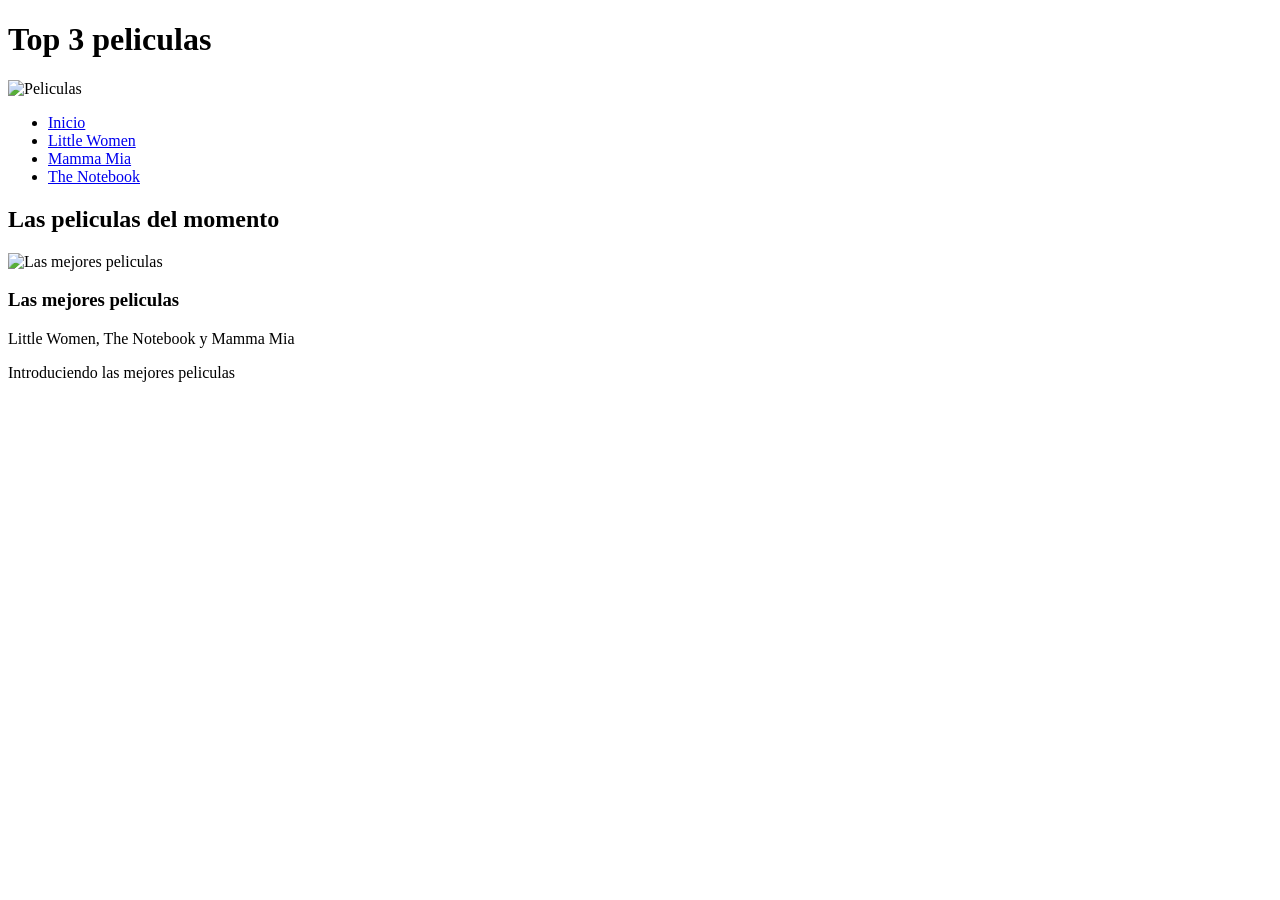
==== index.html @ 27271ba5 "index" ====
<!DOCTYPE html>
 <html lang="en"> 
    <head> 
        <meta charset="UTF-8"> 
        <meta name="viewport" content="width=device-width, initial-scale=1.0">
         <title>Peliculas</title>
         </head> 
         <body> 
            <header>
                 <h1>Top 3 peliculas</h1>
                  <img src="https://encrypted-tbn0.gstatic.com/images?q=tbn:ANd9GcRVLHkRX84MJq5tGqDHZteD2gmP3tItqo9jgvVMor9_9A&s=10" alt="Peliculas">
                 </header>
                  <nav>
                     <ul>
                         <li><a href="index.html">Inicio</a></li> 
                         <li><a href="littlewomen.html">Little Women</a></li>
                          <li><a href="mammamia.html">Mamma Mia</a></li> 
                          <li><a href="thenotebook.html">The Notebook </a></li> 
                        </ul>
                     </nav>
                      <main>
                         <section>
                             <h2> Las peliculas del momento</h2> 
                             <img src="https://encrypted-tbn0.gstatic.com/images?q=tbn:ANd9GcQTL0pBVxuCeVcrP9-cUW1TbWu8j_iIvBah2wzQP2vdZA&s=10" alt="Las mejores peliculas">
                              <article>
                                 <h3>Las mejores peliculas</h3> 
                                 <p> Little Women, The Notebook y Mamma Mia</p>
                              </article>
                         </section>
                      </main>
                      <footer>
                        <p>Introduciendo las mejores peliculas</p>
                      </footer>
         </body>
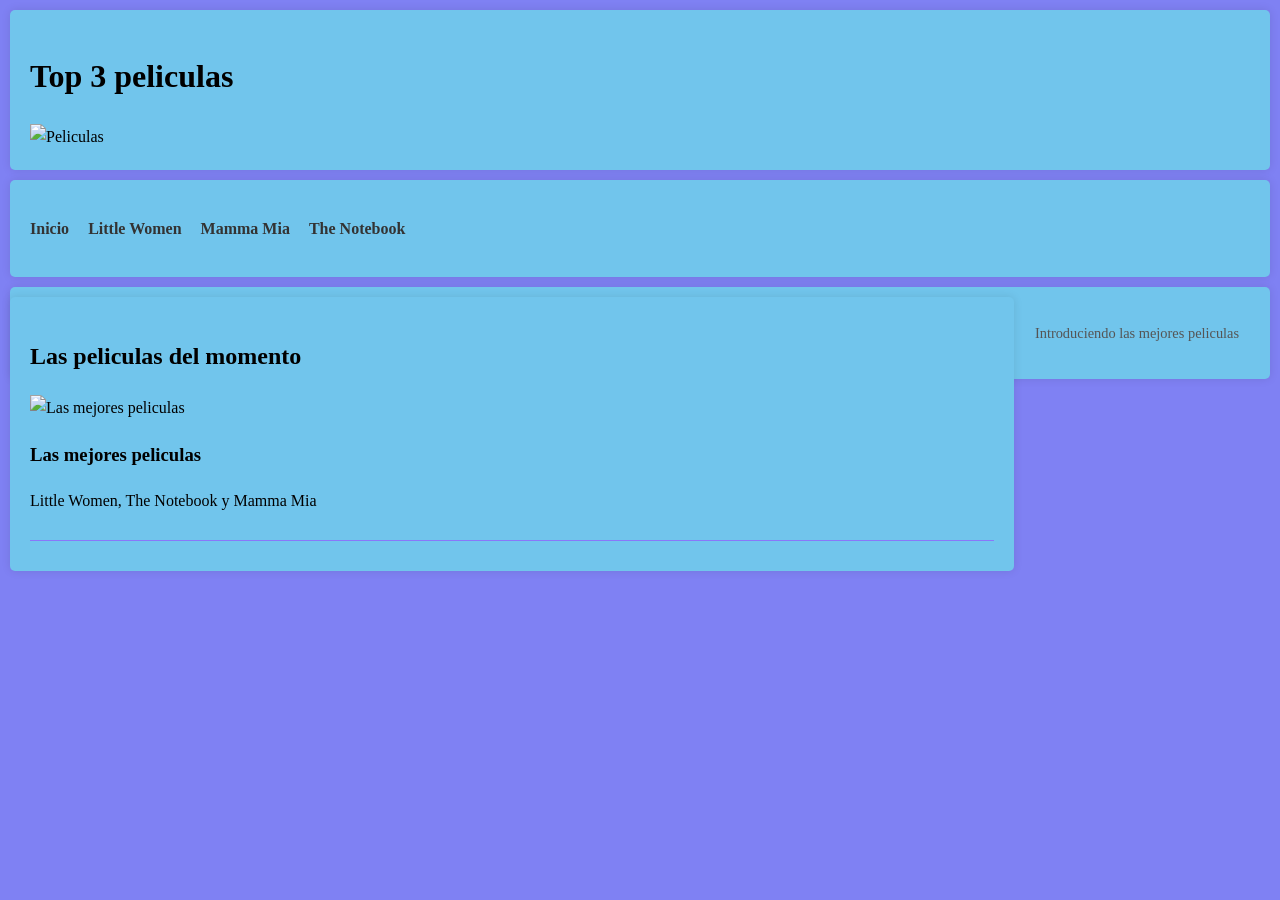
==== commit 14e33159: "texto" ====
--- a/index.html
+++ b/index.html
@@ -4,10 +4,12 @@
         <meta charset="UTF-8"> 
         <meta name="viewport" content="width=device-width, initial-scale=1.0">
          <title>Peliculas</title>
+         <link rel="stylesheet" href="style.css">
          </head> 
          <body> 
             <header>
                  <h1>Top 3 peliculas</h1>
+                  <link rel="stylesheet" href="style.css">
                   <img src="https://encrypted-tbn0.gstatic.com/images?q=tbn:ANd9GcRVLHkRX84MJq5tGqDHZteD2gmP3tItqo9jgvVMor9_9A&s=10" alt="Peliculas">
                  </header>
                   <nav>
@@ -20,7 +22,8 @@
                      </nav>
                       <main>
                          <section>
-                             <h2> Las peliculas del momento</h2> 
+                             <h2> Las peliculas del momento</h2>
+                              <link rel="stylesheet" href="style.css"> 
                              <img src="https://encrypted-tbn0.gstatic.com/images?q=tbn:ANd9GcQTL0pBVxuCeVcrP9-cUW1TbWu8j_iIvBah2wzQP2vdZA&s=10" alt="Las mejores peliculas">
                               <article>
                                  <h3>Las mejores peliculas</h3> 
--- a/style.css
+++ b/style.css
@@ -0,0 +1,70 @@
+* {
+    box-sizing: border-box;
+}
+
+body {
+    font-family: Georgia, 'Times New Roman', Times, serif;
+    line-height: 1.6;
+    margin: 0;
+    padding: 0;
+    background-color: #7f81f3;
+}
+
+header, nav, main, aside, footer {
+    padding: 20px;
+    margin: 10px;
+    background: rgb(113, 197, 236);
+    border-radius: 5px;
+    box-shadow: 0 0 10px rgba(0, 0, 0, 0.1);
+}
+
+nav ul {
+    list-style: none;
+    padding: 0;
+}
+
+nav ul li {
+    display: inline;
+    margin-right: 15px;
+}
+
+nav a {
+    text-decoration: none;
+    color: #333;
+    font-weight: bold;
+}
+
+main, aside{
+    float: left;
+}
+
+main {
+    width: calc(80% - 20px); /* Resto 20px para que no colapse por el margin-left y margin-rigth */
+}
+
+aside {
+    width: calc(20% - 20px); /* Resto 20px para que no colapse por el margin-left y margin-rigth */
+    background: #e79292;
+}
+
+section {
+    display: flex;
+    flex-direction: column;
+}
+
+article {
+    border-bottom: 1px solid #8a76fa;
+    padding-bottom: 10px;
+    margin-bottom: 10px;
+}
+
+article img {
+    width: 300px;
+    height: 300px;
+}
+
+footer {
+    text-align: center;
+    font-size: 0.9em;
+    color: #555;
+}
--- a/style.css
+++ b/style.css
@@ -0,0 +1,70 @@
+* {
+    box-sizing: border-box;
+}
+
+body {
+    font-family: Georgia, 'Times New Roman', Times, serif;
+    line-height: 1.6;
+    margin: 0;
+    padding: 0;
+    background-color: #7f81f3;
+}
+
+header, nav, main, aside, footer {
+    padding: 20px;
+    margin: 10px;
+    background: rgb(113, 197, 236);
+    border-radius: 5px;
+    box-shadow: 0 0 10px rgba(0, 0, 0, 0.1);
+}
+
+nav ul {
+    list-style: none;
+    padding: 0;
+}
+
+nav ul li {
+    display: inline;
+    margin-right: 15px;
+}
+
+nav a {
+    text-decoration: none;
+    color: #333;
+    font-weight: bold;
+}
+
+main, aside{
+    float: left;
+}
+
+main {
+    width: calc(80% - 20px); /* Resto 20px para que no colapse por el margin-left y margin-rigth */
+}
+
+aside {
+    width: calc(20% - 20px); /* Resto 20px para que no colapse por el margin-left y margin-rigth */
+    background: #e79292;
+}
+
+section {
+    display: flex;
+    flex-direction: column;
+}
+
+article {
+    border-bottom: 1px solid #8a76fa;
+    padding-bottom: 10px;
+    margin-bottom: 10px;
+}
+
+article img {
+    width: 300px;
+    height: 300px;
+}
+
+footer {
+    text-align: center;
+    font-size: 0.9em;
+    color: #555;
+}
--- a/style.css
+++ b/style.css
@@ -0,0 +1,70 @@
+* {
+    box-sizing: border-box;
+}
+
+body {
+    font-family: Georgia, 'Times New Roman', Times, serif;
+    line-height: 1.6;
+    margin: 0;
+    padding: 0;
+    background-color: #7f81f3;
+}
+
+header, nav, main, aside, footer {
+    padding: 20px;
+    margin: 10px;
+    background: rgb(113, 197, 236);
+    border-radius: 5px;
+    box-shadow: 0 0 10px rgba(0, 0, 0, 0.1);
+}
+
+nav ul {
+    list-style: none;
+    padding: 0;
+}
+
+nav ul li {
+    display: inline;
+    margin-right: 15px;
+}
+
+nav a {
+    text-decoration: none;
+    color: #333;
+    font-weight: bold;
+}
+
+main, aside{
+    float: left;
+}
+
+main {
+    width: calc(80% - 20px); /* Resto 20px para que no colapse por el margin-left y margin-rigth */
+}
+
+aside {
+    width: calc(20% - 20px); /* Resto 20px para que no colapse por el margin-left y margin-rigth */
+    background: #e79292;
+}
+
+section {
+    display: flex;
+    flex-direction: column;
+}
+
+article {
+    border-bottom: 1px solid #8a76fa;
+    padding-bottom: 10px;
+    margin-bottom: 10px;
+}
+
+article img {
+    width: 300px;
+    height: 300px;
+}
+
+footer {
+    text-align: center;
+    font-size: 0.9em;
+    color: #555;
+}
